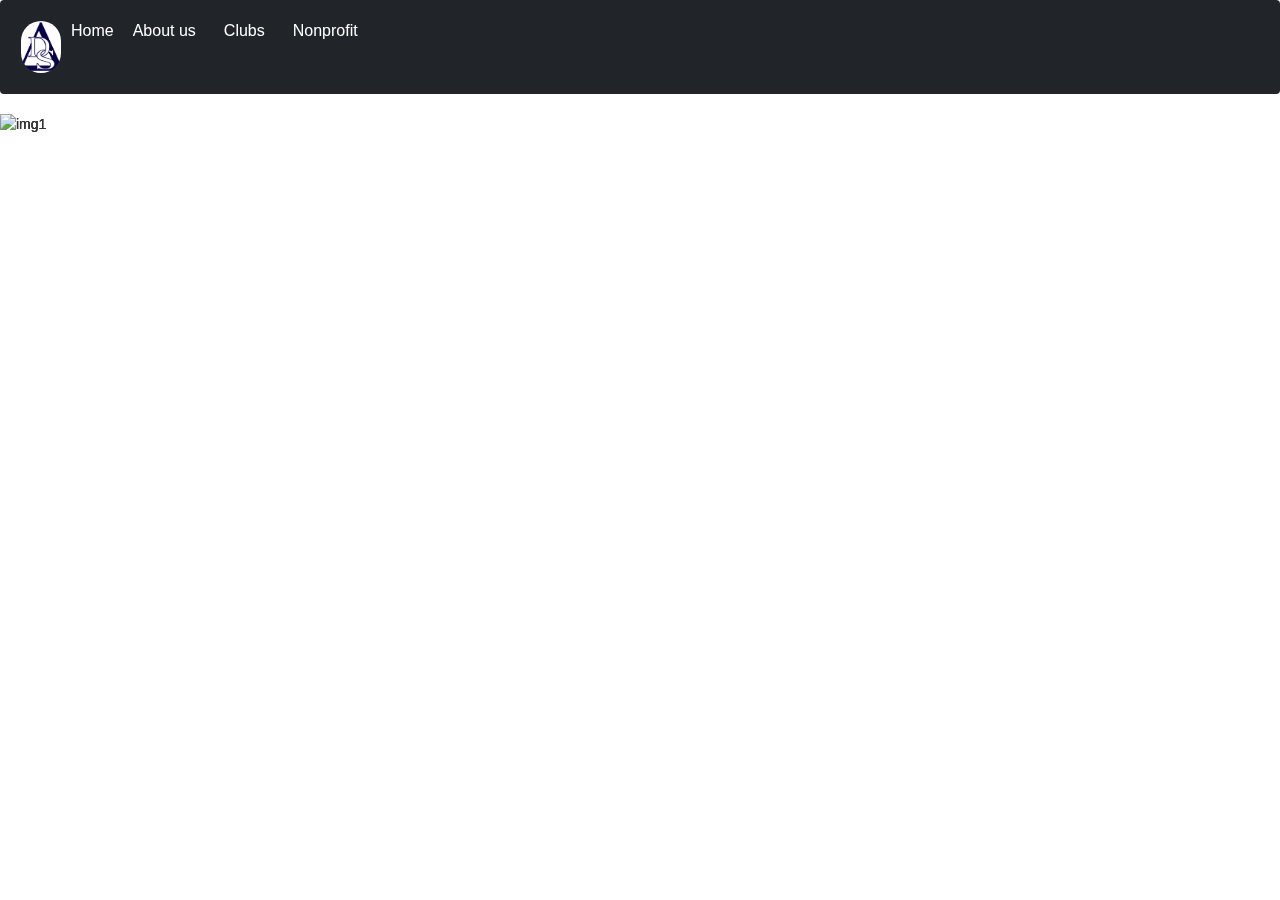
==== index.html @ b1f67778 "changed absolute file path to relative" ====
<!DOCTYPE html>
<html lang = 'en-US'>
  <head>
    <meta charset = "UTF-8">
    <!-- Latest compiled and minified CSS -->
    <link href="https://cdn.jsdelivr.net/npm/bootstrap@5.2.0/dist/css/bootstrap.min.css" rel="stylesheet">
    <!-- Latest compiled JavaScript -->
    <script src="https://cdn.jsdelivr.net/npm/bootstrap@5.2.0/dist/js/bootstrap.bundle.min.js"></script>
    <meta name="viewport" content="width=device-width, initial-scale=1">
    <link rel = "icon" type = "image/x-icon" href = "dsfc_logo.png" style='height:5vh'>
    <link href="//netdna.bootstrapcdn.com/bootstrap/3.0.0/css/bootstrap.min.css" rel="stylesheet" id="bootstrap-css">
    <link rel='stylesheet' href='style.css'>
    <script src="//netdna.bootstrapcdn.com/bootstrap/3.0.0/js/bootstrap.min.js"></script>
    <script src="//code.jquery.com/jquery-1.11.1.min.js"></script>
    <script src="site_js.js"></script>
  </head>
  <body>
    <nav class = "navbar navbar-expand-sm bg-dark navbar-dark sticky-top">
      <button class = "navbar-toggler" type = "button" data-bs-toggle = "collapse" data-bs-target = "#navbar">
        <span class = "navbar-toggler-icon"></span>
      </button>
      <div class = "collapse navbar-collapse" id = "navbar">
        <ul class = "navbar-nav">
          <li class = "nav-item">
            <a class = "nav-link" href = "#">
              <img src = "dsfc_logo.png"
              alt = "Logo" style = "width:40px" class = "rounded-pill">
            </a>
          </li>
          <li class = "nav-item">
            <a class = "nav-link" href = "#">Home</a>
          </li>
          <div class = "nav-item dropdown">
            <button class="dropbtn">About us</button>
            <div class = "dropdown-content">
              <a class = "dropdown-item" href = "who_are_we.html">Who Are We?</a>
              <a class = "dropdown-item" href = "our_mission.html">Our Mission</a>
              <a class = "dropdown-item" href = "get_involved.html"><strong>Get Involved</strong></a>
            </div>
          </div>
          <div class = "nav-item dropdown">
            <button class = "dropbtn" >Clubs</button>
            <div class = "dropdown-content">
              <a class = "dropdown-item" href = "clubs_about.html">About</a>
              <a class = "dropdown-item" href = "clubs_bishops.html">Bishop's</a>
              <a class = "dropdown-item" href = "start_club.html"><strong>Start a Club at Your School</strong></a>
            </div>
          </div>
          <div class = "nav-item dropdown">
            <button class = "dropbtn" >Nonprofit</button>
            <div class = "dropdown-content">
              <a class = "dropdown-item" href = "nonprofit_about.html">About</a>
              <a class = "dropdown-item" href = "nonprofit_signup.html"><strong>Sign Up!</strong></a>
            </div>
          </li>
        </ul>
      </div>
    </nav>
    <div id = "title_pics" class = "carousel slide">
      <div class = "carousel-inner">
          <div class = "carousel-item active">
            <img src = "wordlogo.png" alt = "img1" class = "d-block" style = "width:100%">
            <div class = "carousel-title">
              <div id = "fadein" class = "carousel-caption text-white align-middle">
                <h1>Data Science for Change</h1>
                <p>(I'm going to make a title and bigger label later; this is just a placeholder for now)</p>
              </div>
            </div>
          </div>
        <div class = "carousel-item active">
          <img src = "wordlogo.png" alt = "img1" class = "d-block" style = "width:100%">
          <div class = "carousel-title">
            <div id = "fadein" class = "carousel-caption text-white">
              <h1>PAGE 2</h1>
              <p>(I'm going to make a title and bigger label later; this is just a placeholder for now)</p>
            </div>
          </div>
        </div>
        <div class = "carousel-item active">
          <img src = "wordlogo.png" alt = "img1" class = "d-block" style = "width:100%">
          <div class = "carousel-title">
            <div id = "fadein" class = "carousel-caption text-white fs-1">
              <div class = "row">
                <div class = "col-6 bg-dark text-white opacity-0">
                  <p>placeholder</p>
                </div>
                <div class = "col-6">
                  <div class = "d-grid gap-2 text-dark">
                    <h2>Want to use numbers to make the world a better place?</h2>
                    <button type = "button" class = "btn btn-dark btn-rounded py-5" data-mdb-ripple-color = "dark" href = "who_are_we.html"><h2>Learn More!</h2></button>
                  </div>
              </div>
            </div>
          </div>
        </div>
      </div>
      <button class = "carousel-control-prev btn btn-secondary" type = "button" data-bs-target = "#title_pics" data-bs-slide = "prev">
        <span class = "carousel-control-prev-icon"><span>
      </button>
      <button class = "carousel-control-next btn btn-secondary" type = "button" data-bs-target = "#title_pics" data-bs-slide = "next">
        <span class = "carousel-control-next-icon"><span>
      </button>
    </div>
    <div id = "fadein" class="row">
      <div class = "col-lg-6 col-sm-12 navy-color p-3">
        <p class = "text-white">Is there a challenge in our school community you want to help tackle? Do you think it’s better to make decisions based on facts and analysis instead of your gut? Have you ever wondered how you can use those mad math and programming skills to solve real-world problems? If so, join Data Science for Change! Data science is the use of math and computer science to guide effective policymaking. At Data Science for Change, club members will learn about the different aspects of data science, including data collection, cleaning, and analysis. Using real-world examples, we will discuss “good” and “bad” uses of data science. Finally, we will delve deeper into the field of data science by running our own project, in which we will use our own data to answer a community-related guiding question voted on by club members. Sign up here!
        </p>
      </div>
      <div class = "col-lg-6 col-sm-12 navy-color">
      </div>
    </div>
    <div id = "fadein" class="row">
      <div class = "col-lg-6 col-sm-12 navy-color">
      </div>
      <div class = "col-lg-6 col-sm-12 navy-color p-3">
        <p class = "text-white">Is there a challenge in our school community you want to help tackle? Do you think it’s better to make decisions based on facts and analysis instead of your gut? Have you ever wondered how you can use those mad math and programming skills to solve real-world problems? If so, join Data Science for Change! Data science is the use of math and computer science to guide effective policymaking. At Data Science for Change, club members will learn about the different aspects of data science, including data collection, cleaning, and analysis. Using real-world examples, we will discuss “good” and “bad” uses of data science. Finally, we will delve deeper into the field of data science by running our own project, in which we will use our own data to answer a community-related guiding question voted on by club members. Sign up here!
        </p>
      </div>
    </div>
  </body>
</html>
---- style.css ----
<style>
  .navbar {
    overflow: hidden;
  }

  .navbar a{
    float: left;
    font-size: 16px;
    text-align: center;
    padding: 14px 14px;
    text-decoration: none;
  }

  .dropdown .dropbtn{
    font-size: 16px;
    border: none;
    padding: 14px 14px 14px 14px;
    background-color: inherit;
    margin: 0;
  }

  .navbar a:hover, .dropdown:hover, .dropbtn{
    background-color:#090054;
    color:white;
  }

  .dropdown-content {
    display:none;
    position: absolute;
    background-color:#090054;
    color:white;
    min-width:160px;
  }

  .dropdown-content a {
    float: none;
    color: white;
    padding: 12px 16px;
    text-decoration: none;
    display:block;
    text-align: left;
  }

  .nav-link {
    font-size: 16px;
    border: none;
    padding: 14px 14px 14px 14px;
    background-color: inherit;
    color:white;
    margin: 0;
  }

  .dropdown-content a:hover{
    background-color:black;
    color:white;
  }

  .dropdown:hover .dropdown-content {
    display:block;
  }
</style>
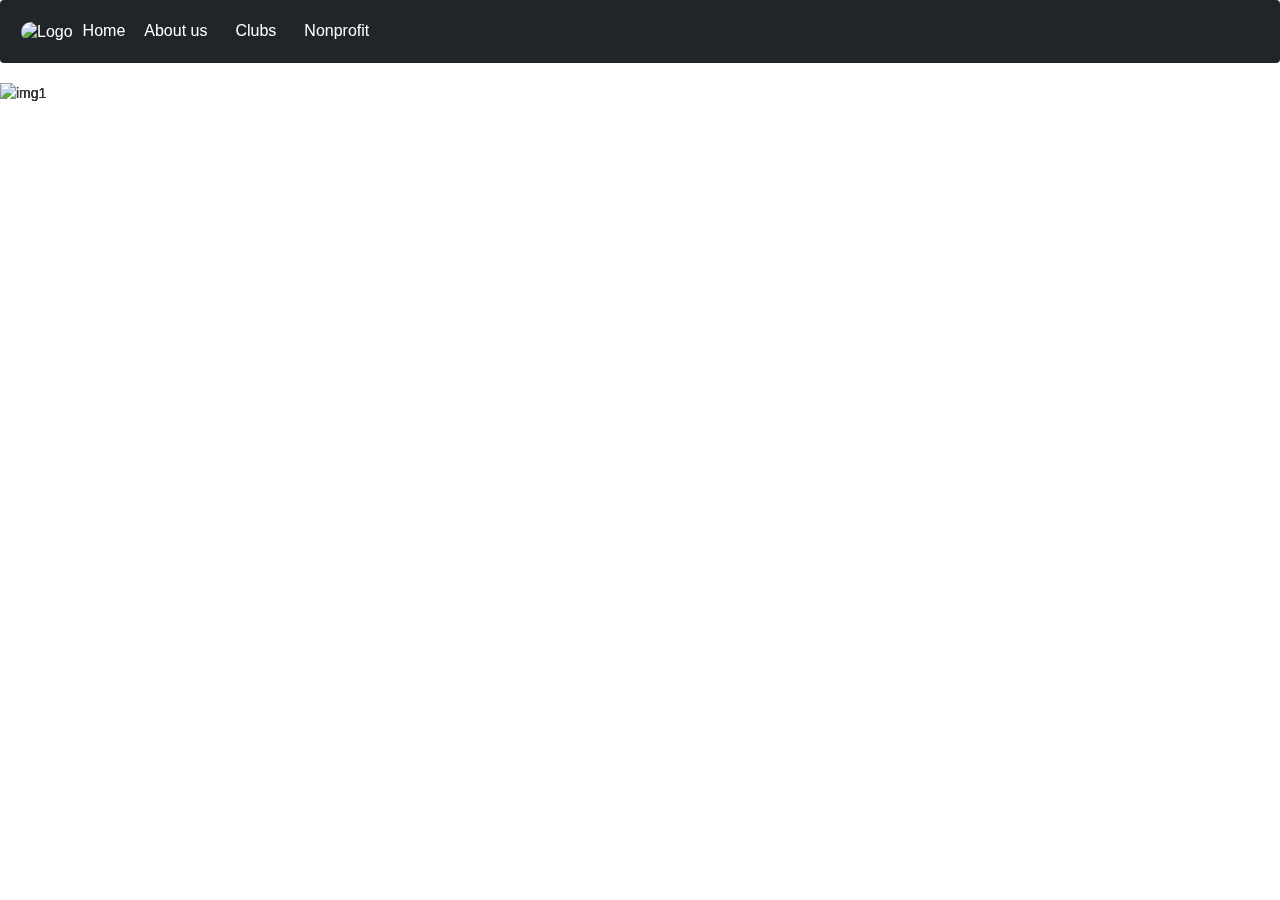
==== commit b01f36f1: "Revert "katherine changes"" ====
--- a/index.html
+++ b/index.html
@@ -7,7 +7,7 @@
     <!-- Latest compiled JavaScript -->
     <script src="https://cdn.jsdelivr.net/npm/bootstrap@5.2.0/dist/js/bootstrap.bundle.min.js"></script>
     <meta name="viewport" content="width=device-width, initial-scale=1">
-    <link rel = "icon" type = "image/x-icon" href = "dsfc_logo.png" style='height:5vh'>
+    <link rel = "icon" type = "image/x-icon" href = "/Users/emmiekao/Desktop/Computing Principles - Web Development/Web-Design/dsfc_logo.png">
     <link href="//netdna.bootstrapcdn.com/bootstrap/3.0.0/css/bootstrap.min.css" rel="stylesheet" id="bootstrap-css">
     <link rel='stylesheet' href='style.css'>
     <script src="//netdna.bootstrapcdn.com/bootstrap/3.0.0/js/bootstrap.min.js"></script>
@@ -23,7 +23,7 @@
         <ul class = "navbar-nav">
           <li class = "nav-item">
             <a class = "nav-link" href = "#">
-              <img src = "dsfc_logo.png"
+              <img src = "/Users/emmiekao/Desktop/Computing Principles - Web Development/Web-Design/dsfc_logo.png"
               alt = "Logo" style = "width:40px" class = "rounded-pill">
             </a>
           </li>
@@ -102,7 +102,7 @@
       </button>
     </div>
     <div id = "fadein" class="row">
-      <div class = "col-lg-6 col-sm-12 navy-color p-3">
+      <div class = "col-lg-6 col-sm-12 navy-color">
         <p class = "text-white">Is there a challenge in our school community you want to help tackle? Do you think it’s better to make decisions based on facts and analysis instead of your gut? Have you ever wondered how you can use those mad math and programming skills to solve real-world problems? If so, join Data Science for Change! Data science is the use of math and computer science to guide effective policymaking. At Data Science for Change, club members will learn about the different aspects of data science, including data collection, cleaning, and analysis. Using real-world examples, we will discuss “good” and “bad” uses of data science. Finally, we will delve deeper into the field of data science by running our own project, in which we will use our own data to answer a community-related guiding question voted on by club members. Sign up here!
         </p>
       </div>
@@ -112,7 +112,7 @@
     <div id = "fadein" class="row">
       <div class = "col-lg-6 col-sm-12 navy-color">
       </div>
-      <div class = "col-lg-6 col-sm-12 navy-color p-3">
+      <div class = "col-lg-6 col-sm-12 navy-color">
         <p class = "text-white">Is there a challenge in our school community you want to help tackle? Do you think it’s better to make decisions based on facts and analysis instead of your gut? Have you ever wondered how you can use those mad math and programming skills to solve real-world problems? If so, join Data Science for Change! Data science is the use of math and computer science to guide effective policymaking. At Data Science for Change, club members will learn about the different aspects of data science, including data collection, cleaning, and analysis. Using real-world examples, we will discuss “good” and “bad” uses of data science. Finally, we will delve deeper into the field of data science by running our own project, in which we will use our own data to answer a community-related guiding question voted on by club members. Sign up here!
         </p>
       </div>
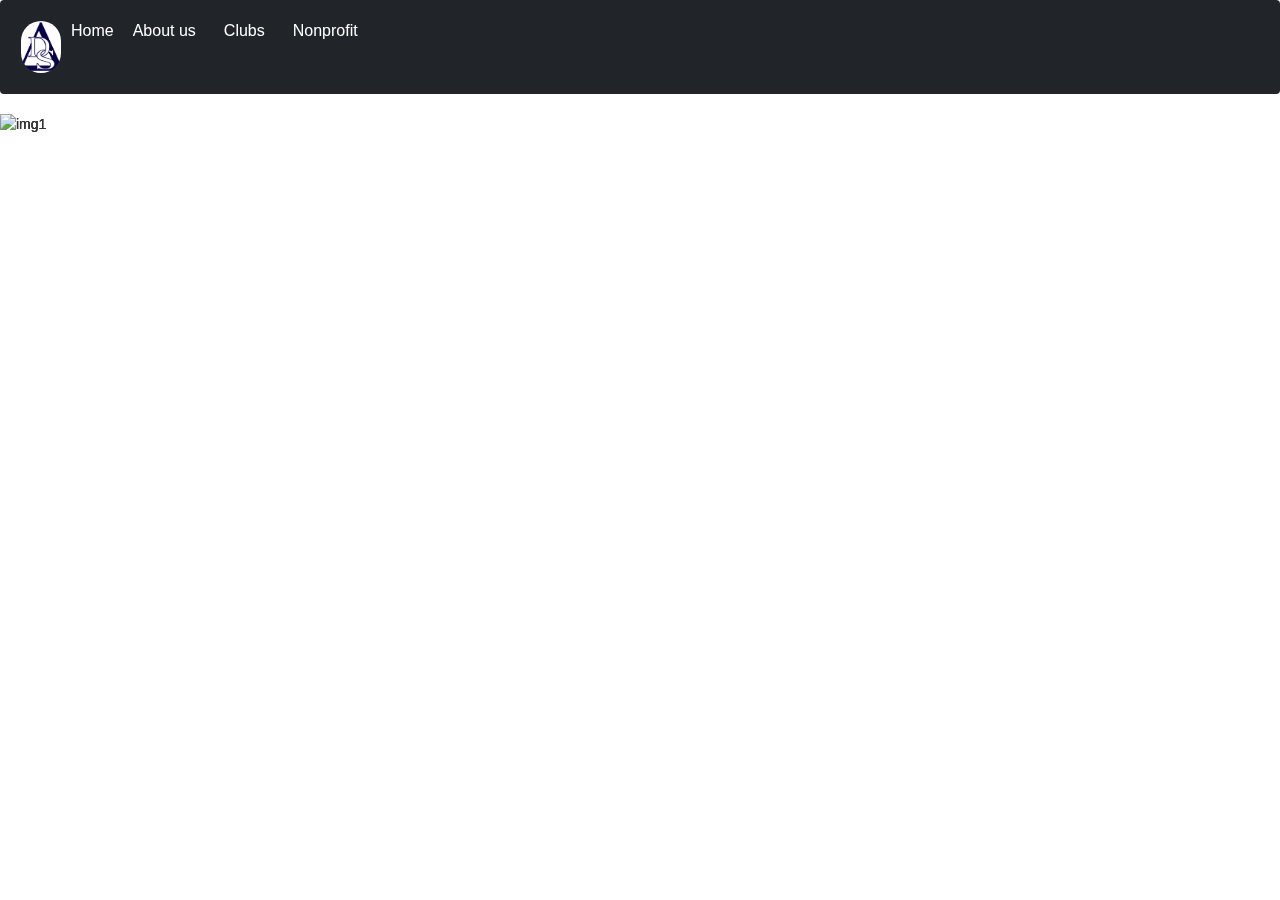
==== commit 7ed22ace: "Merge pull request #5 from aqf07/main" ====
--- a/index.html
+++ b/index.html
@@ -7,7 +7,7 @@
     <!-- Latest compiled JavaScript -->
     <script src="https://cdn.jsdelivr.net/npm/bootstrap@5.2.0/dist/js/bootstrap.bundle.min.js"></script>
     <meta name="viewport" content="width=device-width, initial-scale=1">
-    <link rel = "icon" type = "image/x-icon" href = "/Users/emmiekao/Desktop/Computing Principles - Web Development/Web-Design/dsfc_logo.png">
+    <link rel = "icon" type = "image/x-icon" href = "dsfc_logo.png" style='height:5vh'>
     <link href="//netdna.bootstrapcdn.com/bootstrap/3.0.0/css/bootstrap.min.css" rel="stylesheet" id="bootstrap-css">
     <link rel='stylesheet' href='style.css'>
     <script src="//netdna.bootstrapcdn.com/bootstrap/3.0.0/js/bootstrap.min.js"></script>
@@ -23,7 +23,7 @@
         <ul class = "navbar-nav">
           <li class = "nav-item">
             <a class = "nav-link" href = "#">
-              <img src = "/Users/emmiekao/Desktop/Computing Principles - Web Development/Web-Design/dsfc_logo.png"
+              <img src = "dsfc_logo.png"
               alt = "Logo" style = "width:40px" class = "rounded-pill">
             </a>
           </li>
@@ -102,7 +102,7 @@
       </button>
     </div>
     <div id = "fadein" class="row">
-      <div class = "col-lg-6 col-sm-12 navy-color">
+      <div class = "col-lg-6 col-sm-12 navy-color p-3">
         <p class = "text-white">Is there a challenge in our school community you want to help tackle? Do you think it’s better to make decisions based on facts and analysis instead of your gut? Have you ever wondered how you can use those mad math and programming skills to solve real-world problems? If so, join Data Science for Change! Data science is the use of math and computer science to guide effective policymaking. At Data Science for Change, club members will learn about the different aspects of data science, including data collection, cleaning, and analysis. Using real-world examples, we will discuss “good” and “bad” uses of data science. Finally, we will delve deeper into the field of data science by running our own project, in which we will use our own data to answer a community-related guiding question voted on by club members. Sign up here!
         </p>
       </div>
@@ -112,7 +112,7 @@
     <div id = "fadein" class="row">
       <div class = "col-lg-6 col-sm-12 navy-color">
       </div>
-      <div class = "col-lg-6 col-sm-12 navy-color">
+      <div class = "col-lg-6 col-sm-12 navy-color p-3">
         <p class = "text-white">Is there a challenge in our school community you want to help tackle? Do you think it’s better to make decisions based on facts and analysis instead of your gut? Have you ever wondered how you can use those mad math and programming skills to solve real-world problems? If so, join Data Science for Change! Data science is the use of math and computer science to guide effective policymaking. At Data Science for Change, club members will learn about the different aspects of data science, including data collection, cleaning, and analysis. Using real-world examples, we will discuss “good” and “bad” uses of data science. Finally, we will delve deeper into the field of data science by running our own project, in which we will use our own data to answer a community-related guiding question voted on by club members. Sign up here!
         </p>
       </div>
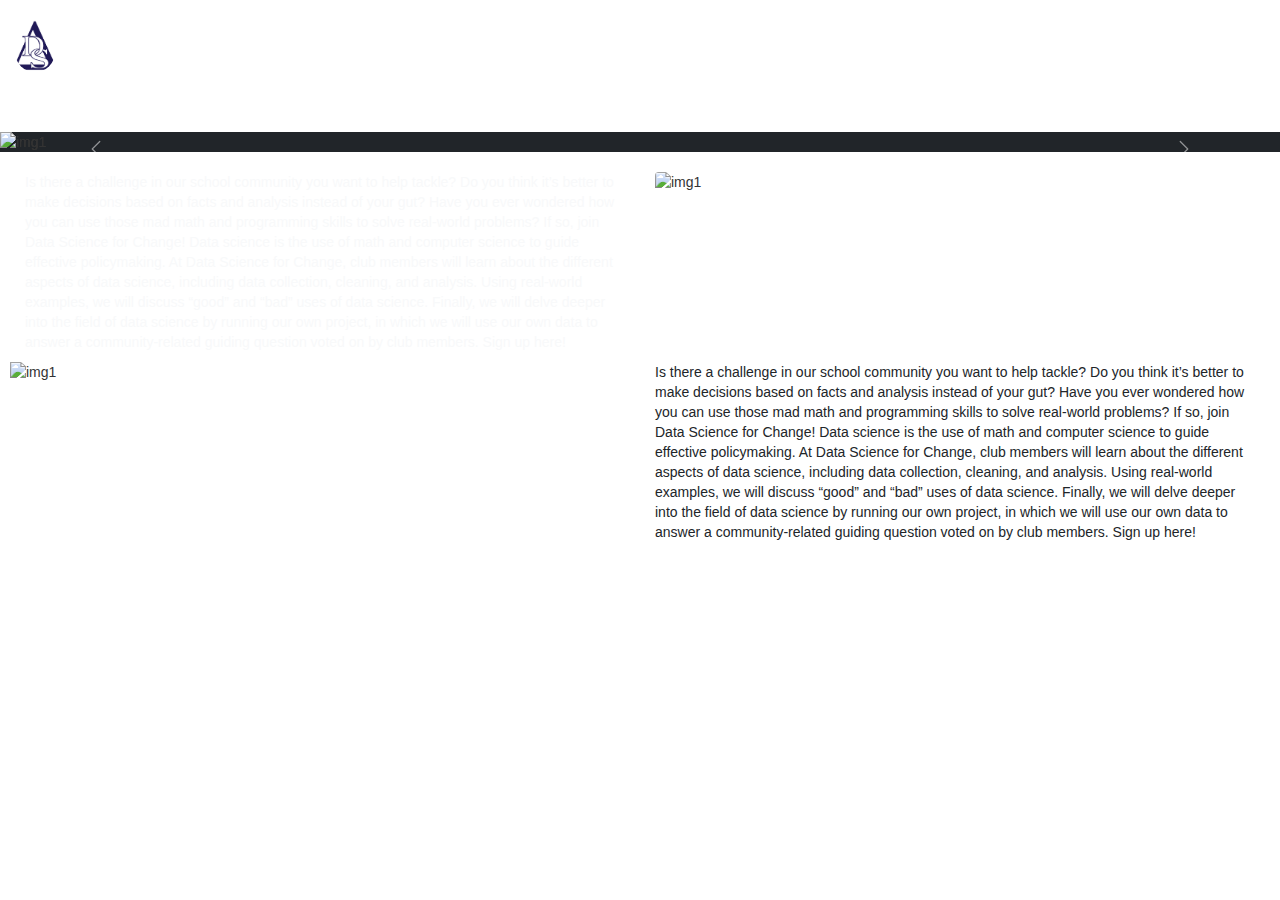
==== commit 336330b8: "Merge branch 'main' into main" ====
--- a/index.html
+++ b/index.html
@@ -15,18 +15,18 @@
     <script src="site_js.js"></script>
   </head>
   <body>
-    <nav class = "navbar navbar-expand-sm bg-dark navbar-dark sticky-top">
-      <button class = "navbar-toggler" type = "button" data-bs-toggle = "collapse" data-bs-target = "#navbar">
+
+    <!-- navbar -->
+    <nav class = "navbar navbar-expand-sm navbar-dark sticky-top navy-color" style="opacity: .9">
+      <a class = "nav-link" href = "#">
+        <img src = "dsfc_logo.png"
+        alt = "Logo" style = "width:40px;" class = "rounded-pill">
+      </a>
+      <button style="margin-right: 10px;" class = "navbar-toggler" type = "button" data-bs-toggle = "collapse" data-bs-target = "#navbar">
         <span class = "navbar-toggler-icon"></span>
       </button>
       <div class = "collapse navbar-collapse" id = "navbar">
-        <ul class = "navbar-nav">
-          <li class = "nav-item">
-            <a class = "nav-link" href = "#">
-              <img src = "dsfc_logo.png"
-              alt = "Logo" style = "width:40px" class = "rounded-pill">
-            </a>
-          </li>
+        <ul class = "navbar-nav" style="margin-left: auto; margin-right: auto;">
           <li class = "nav-item">
             <a class = "nav-link" href = "#">Home</a>
           </li>
@@ -56,7 +56,11 @@
         </ul>
       </div>
     </nav>
-    <div id = "title_pics" class = "carousel slide">
+
+    <br style="margin-top: 10px;"/>
+
+    <!-- carousel -->
+    <div id = "title_pics" class = "carousel slide bg-dark">
       <div class = "carousel-inner">
           <div class = "carousel-item active">
             <img src = "wordlogo.png" alt = "img1" class = "d-block" style = "width:100%">
@@ -94,26 +98,30 @@
           </div>
         </div>
       </div>
-      <button class = "carousel-control-prev btn btn-secondary" type = "button" data-bs-target = "#title_pics" data-bs-slide = "prev">
+    </div>
+      <button class = "carousel-control-prev btn navy-color" type = "button" data-bs-target = "#title_pics" data-bs-slide = "prev">
         <span class = "carousel-control-prev-icon"><span>
       </button>
-      <button class = "carousel-control-next btn btn-secondary" type = "button" data-bs-target = "#title_pics" data-bs-slide = "next">
+      <button class = "carousel-control-next btn navy-color" type = "button" data-bs-target = "#title_pics" data-bs-slide = "next">
         <span class = "carousel-control-next-icon"><span>
       </button>
     </div>
-    <div id = "fadein" class="row">
-      <div class = "col-lg-6 col-sm-12 navy-color p-3">
-        <p class = "text-white">Is there a challenge in our school community you want to help tackle? Do you think it’s better to make decisions based on facts and analysis instead of your gut? Have you ever wondered how you can use those mad math and programming skills to solve real-world problems? If so, join Data Science for Change! Data science is the use of math and computer science to guide effective policymaking. At Data Science for Change, club members will learn about the different aspects of data science, including data collection, cleaning, and analysis. Using real-world examples, we will discuss “good” and “bad” uses of data science. Finally, we will delve deeper into the field of data science by running our own project, in which we will use our own data to answer a community-related guiding question voted on by club members. Sign up here!
+    <br style="margin-top: 10px;"/>
+    <div id = "fadein" class="row navy-color" >
+      <div class = "col-lg-6 col-sm-12" >
+        <p style="padding-left: 25px;" class = "text-light">Is there a challenge in our school community you want to help tackle? Do you think it’s better to make decisions based on facts and analysis instead of your gut? Have you ever wondered how you can use those mad math and programming skills to solve real-world problems? If so, join Data Science for Change! Data science is the use of math and computer science to guide effective policymaking. At Data Science for Change, club members will learn about the different aspects of data science, including data collection, cleaning, and analysis. Using real-world examples, we will discuss “good” and “bad” uses of data science. Finally, we will delve deeper into the field of data science by running our own project, in which we will use our own data to answer a community-related guiding question voted on by club members. Sign up here!
         </p>
       </div>
-      <div class = "col-lg-6 col-sm-12 navy-color">
+      <div class = "col-lg-6 col-sm-12">
+        <img src = "https://media.istockphoto.com/id/1316134499/photo/a-concept-image-of-a-magnifying-glass-on-blue-background-with-a-word-example-zoom-inside-the.jpg?b=1&s=170667a&w=0&k=20&c=e-i4hdu7dT3PIuf4xQMglnnORiwBAC_ZUgXw6aorB1M=" alt = "img1" class = "d-block rounded" style = "width: 100%; padding-right: 10px;">
       </div>
     </div>
     <div id = "fadein" class="row">
-      <div class = "col-lg-6 col-sm-12 navy-color">
+      <div class = "col-lg-6 col-sm-12">
+        <img src = "https://media.istockphoto.com/id/1316134499/photo/a-concept-image-of-a-magnifying-glass-on-blue-background-with-a-word-example-zoom-inside-the.jpg?b=1&s=170667a&w=0&k=20&c=e-i4hdu7dT3PIuf4xQMglnnORiwBAC_ZUgXw6aorB1M=" alt = "img1" class = "d-block rounded" style = "width: 100%; padding-left: 10px;">
       </div>
-      <div class = "col-lg-6 col-sm-12 navy-color p-3">
-        <p class = "text-white">Is there a challenge in our school community you want to help tackle? Do you think it’s better to make decisions based on facts and analysis instead of your gut? Have you ever wondered how you can use those mad math and programming skills to solve real-world problems? If so, join Data Science for Change! Data science is the use of math and computer science to guide effective policymaking. At Data Science for Change, club members will learn about the different aspects of data science, including data collection, cleaning, and analysis. Using real-world examples, we will discuss “good” and “bad” uses of data science. Finally, we will delve deeper into the field of data science by running our own project, in which we will use our own data to answer a community-related guiding question voted on by club members. Sign up here!
+      <div class = "col-lg-6 col-sm-12">
+        <p style="padding-right: 25px;" class = "text-dark">Is there a challenge in our school community you want to help tackle? Do you think it’s better to make decisions based on facts and analysis instead of your gut? Have you ever wondered how you can use those mad math and programming skills to solve real-world problems? If so, join Data Science for Change! Data science is the use of math and computer science to guide effective policymaking. At Data Science for Change, club members will learn about the different aspects of data science, including data collection, cleaning, and analysis. Using real-world examples, we will discuss “good” and “bad” uses of data science. Finally, we will delve deeper into the field of data science by running our own project, in which we will use our own data to answer a community-related guiding question voted on by club members. Sign up here!
         </p>
       </div>
     </div>
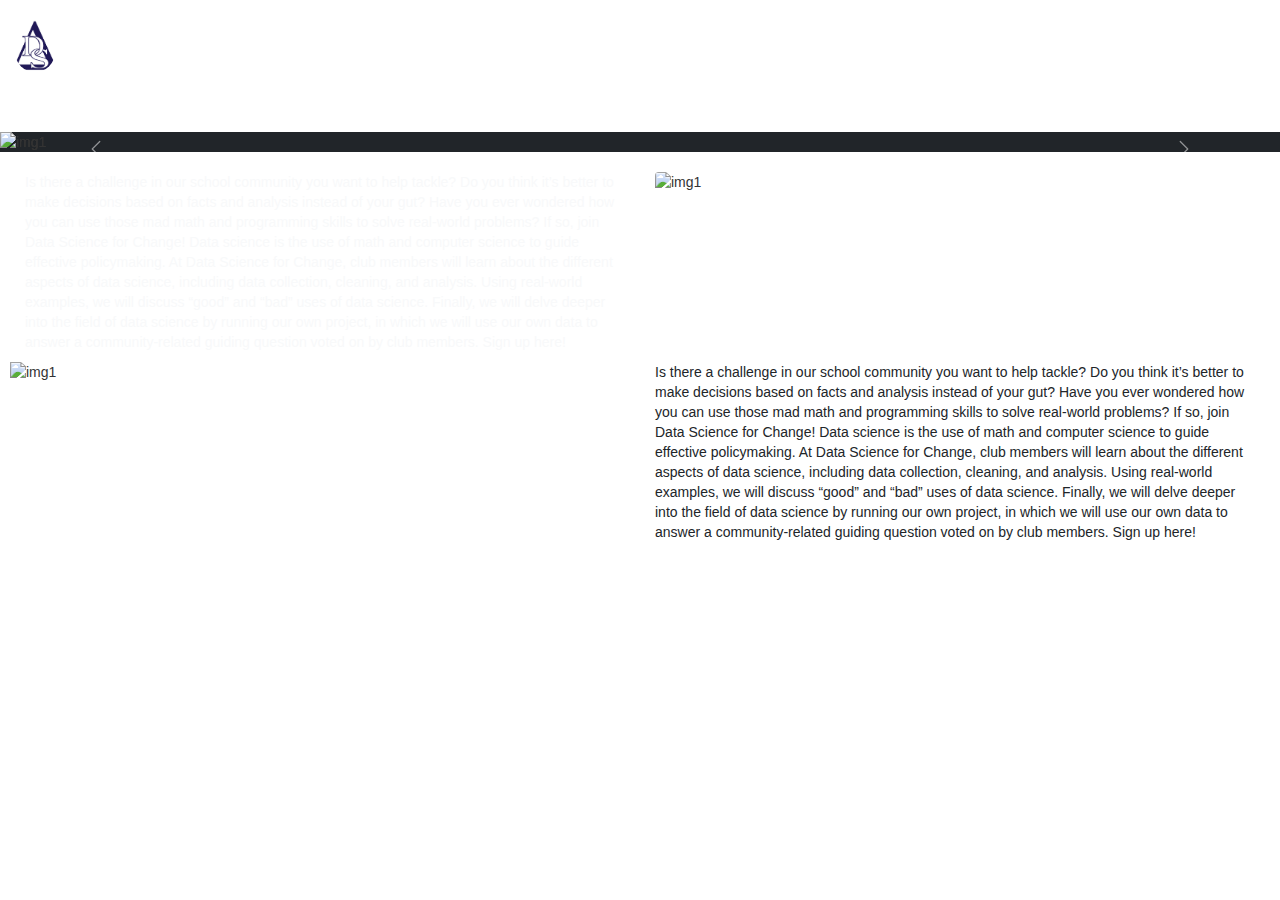
==== commit 62b78271: "polished navbar, worked on cards" ====
--- a/index.html
+++ b/index.html
@@ -32,7 +32,7 @@
           </li>
           <div class = "nav-item dropdown">
             <button class="dropbtn">About us</button>
-            <div class = "dropdown-content">
+            <div class = "dropdown-content ms-sm-5">
               <a class = "dropdown-item" href = "who_are_we.html">Who Are We?</a>
               <a class = "dropdown-item" href = "our_mission.html">Our Mission</a>
               <a class = "dropdown-item" href = "get_involved.html"><strong>Get Involved</strong></a>
@@ -64,21 +64,9 @@
       <div class = "carousel-inner">
           <div class = "carousel-item active">
             <img src = "wordlogo.png" alt = "img1" class = "d-block" style = "width:100%">
-            <div class = "carousel-title">
-              <div id = "fadein" class = "carousel-caption text-white align-middle">
-                <h1>Data Science for Change</h1>
-                <p>(I'm going to make a title and bigger label later; this is just a placeholder for now)</p>
-              </div>
-            </div>
           </div>
         <div class = "carousel-item active">
           <img src = "wordlogo.png" alt = "img1" class = "d-block" style = "width:100%">
-          <div class = "carousel-title">
-            <div id = "fadein" class = "carousel-caption text-white">
-              <h1>PAGE 2</h1>
-              <p>(I'm going to make a title and bigger label later; this is just a placeholder for now)</p>
-            </div>
-          </div>
         </div>
         <div class = "carousel-item active">
           <img src = "wordlogo.png" alt = "img1" class = "d-block" style = "width:100%">
@@ -91,7 +79,7 @@
                 <div class = "col-6">
                   <div class = "d-grid gap-2 text-dark">
                     <h2>Want to use numbers to make the world a better place?</h2>
-                    <button type = "button" class = "btn btn-dark btn-rounded py-5" data-mdb-ripple-color = "dark" href = "who_are_we.html"><h2>Learn More!</h2></button>
+                    <a type = "button" class = "btn btn-dark btn-rounded py-5" data-mdb-ripple-color = "dark" href = "who_are_we.html"><h2>Learn More!</h2></a>
                   </div>
               </div>
             </div>
@@ -99,10 +87,10 @@
         </div>
       </div>
     </div>
-      <button class = "carousel-control-prev btn navy-color" type = "button" data-bs-target = "#title_pics" data-bs-slide = "prev">
+      <button class = "carousel-control-prev btn btn-secondary" type = "button" data-bs-target = "#title_pics" data-bs-slide = "prev">
         <span class = "carousel-control-prev-icon"><span>
       </button>
-      <button class = "carousel-control-next btn navy-color" type = "button" data-bs-target = "#title_pics" data-bs-slide = "next">
+      <button class = "carousel-control-next btn btn-secondary" type = "button" data-bs-target = "#title_pics" data-bs-slide = "next">
         <span class = "carousel-control-next-icon"><span>
       </button>
     </div>
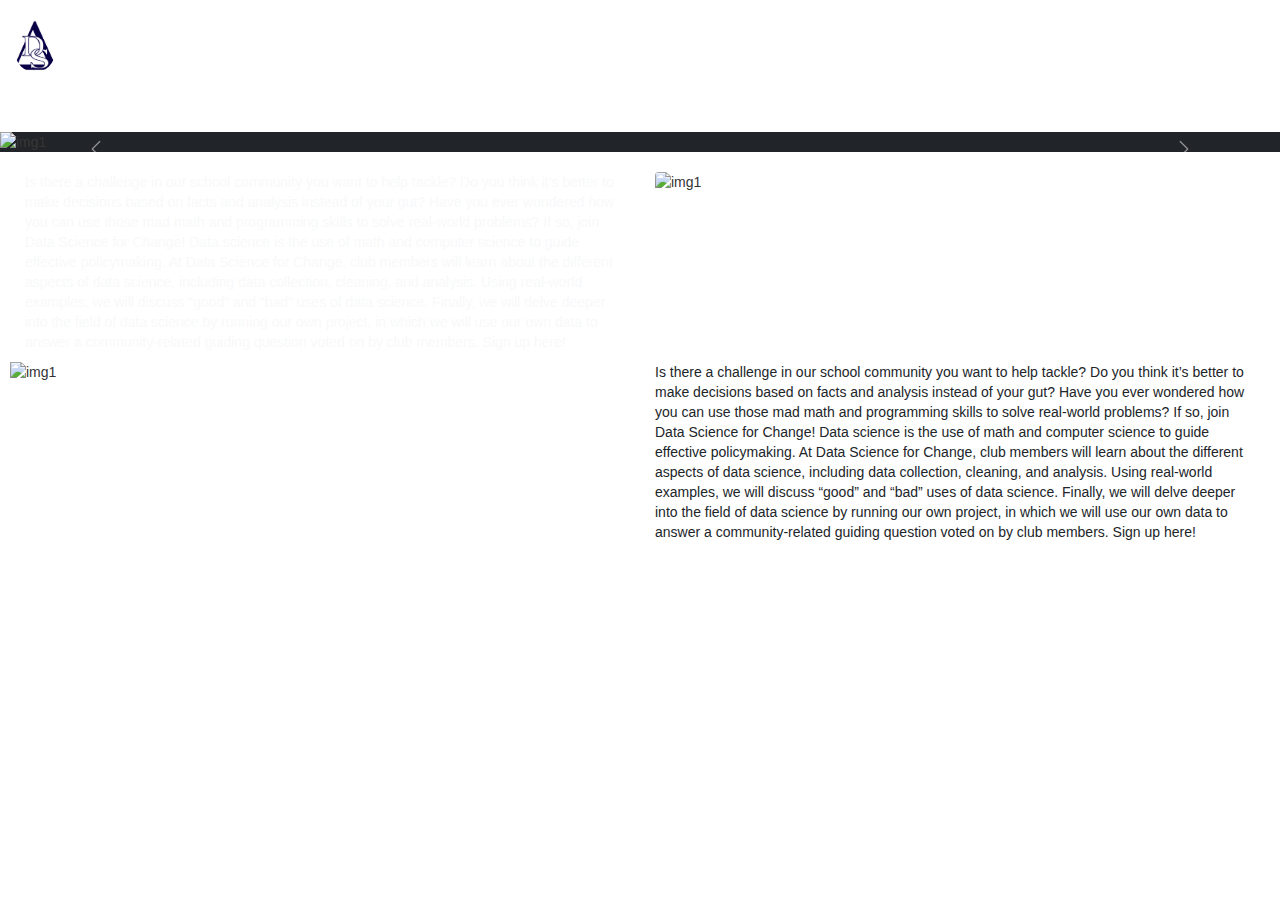
==== commit 2502a920: "fixed navbar opacity" ====
--- a/index.html
+++ b/index.html
@@ -17,7 +17,7 @@
   <body>
 
     <!-- navbar -->
-    <nav class = "navbar navbar-expand-sm navbar-dark sticky-top navy-color" style="opacity: .9">
+    <nav class = "navbar navbar-expand-sm navbar-dark sticky-top navy-color">
       <a class = "nav-link" href = "#">
         <img src = "dsfc_logo.png"
         alt = "Logo" style = "width:40px;" class = "rounded-pill">
@@ -32,7 +32,7 @@
           </li>
           <div class = "nav-item dropdown">
             <button class="dropbtn">About us</button>
-            <div class = "dropdown-content ms-sm-5">
+            <div class = "dropdown-content">
               <a class = "dropdown-item" href = "who_are_we.html">Who Are We?</a>
               <a class = "dropdown-item" href = "our_mission.html">Our Mission</a>
               <a class = "dropdown-item" href = "get_involved.html"><strong>Get Involved</strong></a>
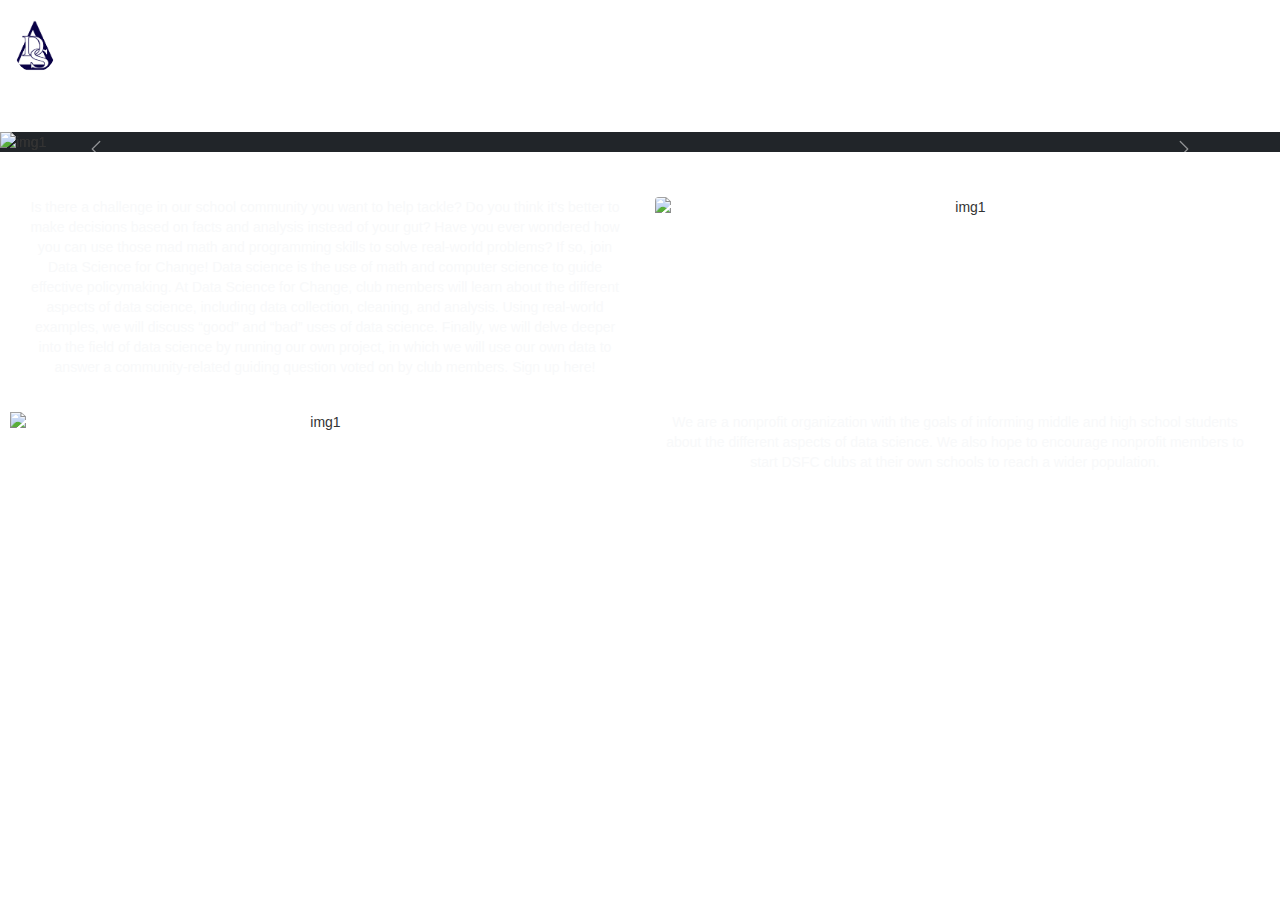
==== commit 1fca9d25: "- added forms - added new navbar format ONLY TO index.html" ====
--- a/index.html
+++ b/index.html
@@ -31,26 +31,26 @@
             <a class = "nav-link" href = "#">Home</a>
           </li>
           <div class = "nav-item dropdown">
-            <button class="dropbtn">About us</button>
-            <div class = "dropdown-content">
-              <a class = "dropdown-item" href = "who_are_we.html">Who Are We?</a>
-              <a class = "dropdown-item" href = "our_mission.html">Our Mission</a>
-              <a class = "dropdown-item" href = "get_involved.html"><strong>Get Involved</strong></a>
+            <a class="nav-link dropdown-toggle" href = "#" id = "navbarNavyAbtUs" role = "button" data-bs-toggle = "dropdown">About us</a>
+            <div class = "dropdown-menu navy-color" aria-labelledby = "navbarNavyAbtUs">
+              <a class = "dropdown-item text-light" href = "who_are_we.html">Who Are We?</a>
+              <a class = "dropdown-item text-light" href = "our_mission.html">Our Mission</a>
+              <a class = "dropdown-item text-light" href = "get_involved.html"><strong>Get Involved</strong></a>
             </div>
           </div>
           <div class = "nav-item dropdown">
-            <button class = "dropbtn" >Clubs</button>
-            <div class = "dropdown-content">
-              <a class = "dropdown-item" href = "clubs_about.html">About</a>
-              <a class = "dropdown-item" href = "clubs_bishops.html">Bishop's</a>
-              <a class = "dropdown-item" href = "start_club.html"><strong>Start a Club at Your School</strong></a>
+            <a class="nav-link dropdown-toggle" href = "#" id = "navbarNavyClubs" role = "button" data-bs-toggle = "dropdown">Clubs</a>
+            <div class = "dropdown-menu navy-color" aria-labelledby = "navbarNavyClubs">
+              <a class = "dropdown-item text-light" href = "clubs_about.html">About</a>
+              <a class = "dropdown-item text-light" href = "clubs_bishops.html">Bishop's</a>
+              <a class = "dropdown-item text-light" href = "start_club.html"><strong>Start a Club at Your School</strong></a>
             </div>
           </div>
           <div class = "nav-item dropdown">
-            <button class = "dropbtn" >Nonprofit</button>
-            <div class = "dropdown-content">
-              <a class = "dropdown-item" href = "nonprofit_about.html">About</a>
-              <a class = "dropdown-item" href = "nonprofit_signup.html"><strong>Sign Up!</strong></a>
+            <a class="nav-link dropdown-toggle" href = "#" id = "navbarNavyNonprofit" role = "button" data-bs-toggle = "dropdown">Nonprofit</a>
+            <div class = "dropdown-menu navy-color" aria-labelledby = "navbarNavyNonprofit">
+              <a class = "dropdown-item text-light" href = "nonprofit_about.html">About</a>
+              <a class = "dropdown-item text-light" href = "nonprofit_signup.html"><strong>Sign Up!</strong></a>
             </div>
           </li>
         </ul>
@@ -104,12 +104,14 @@
         <img src = "https://media.istockphoto.com/id/1316134499/photo/a-concept-image-of-a-magnifying-glass-on-blue-background-with-a-word-example-zoom-inside-the.jpg?b=1&s=170667a&w=0&k=20&c=e-i4hdu7dT3PIuf4xQMglnnORiwBAC_ZUgXw6aorB1M=" alt = "img1" class = "d-block rounded" style = "width: 100%; padding-right: 10px;">
       </div>
     </div>
-    <div id = "fadein" class="row">
+    <div id = "fadein" class="row navy-color">
       <div class = "col-lg-6 col-sm-12">
         <img src = "https://media.istockphoto.com/id/1316134499/photo/a-concept-image-of-a-magnifying-glass-on-blue-background-with-a-word-example-zoom-inside-the.jpg?b=1&s=170667a&w=0&k=20&c=e-i4hdu7dT3PIuf4xQMglnnORiwBAC_ZUgXw6aorB1M=" alt = "img1" class = "d-block rounded" style = "width: 100%; padding-left: 10px;">
       </div>
       <div class = "col-lg-6 col-sm-12">
-        <p style="padding-right: 25px;" class = "text-dark">Is there a challenge in our school community you want to help tackle? Do you think it’s better to make decisions based on facts and analysis instead of your gut? Have you ever wondered how you can use those mad math and programming skills to solve real-world problems? If so, join Data Science for Change! Data science is the use of math and computer science to guide effective policymaking. At Data Science for Change, club members will learn about the different aspects of data science, including data collection, cleaning, and analysis. Using real-world examples, we will discuss “good” and “bad” uses of data science. Finally, we will delve deeper into the field of data science by running our own project, in which we will use our own data to answer a community-related guiding question voted on by club members. Sign up here!
+        <p style="padding-right: 25px;" class = "text-light">
+          We are a nonprofit organization with the goals of informing middle and high school students about the different aspects of data science.
+          We also hope to encourage nonprofit members to start DSFC clubs at their own schools to reach a wider population.
         </p>
       </div>
     </div>
--- a/style.css
+++ b/style.css
@@ -1,6 +1,8 @@
 <style>
+
   .navbar {
     overflow: hidden;
+    z-index: 10;
   }
 
   .navbar a{
@@ -17,6 +19,7 @@
     padding: 14px 14px 14px 14px;
     background-color: inherit;
     margin: 0;
+    margin-bottom:0 !important;
   }
 
   .navbar a:hover, .dropdown:hover, .dropbtn{
@@ -58,4 +61,43 @@
   .dropdown:hover .dropdown-content {
     display:block;
   }
+
+  #fadein div{
+    margin-top:25px;
+    text-align:center;
+    animation:fadein 4s;
+    -webkit-animation:fadein 2s;
+  }
+
+  @keyframes fadein {
+    from{
+      opacity:0;
+    }
+    to{
+      opacity:1;
+    }
+  }
+  @webkit-keyframes fadein{
+    from{
+      opacity:0;
+    }
+    to{
+      opacity:1;
+    }
+  }
+
+  .navy-color{
+    background-image: url("navyblue.png")
+  }
+
+  .tag {
+    opacity:0;
+    transform:translate(0,10vh)
+    transition: all 1s;
+  }
+
+  .tag.visible{
+    opacity:1;
+    transform:translate(0,0)
+  }
 </style>
